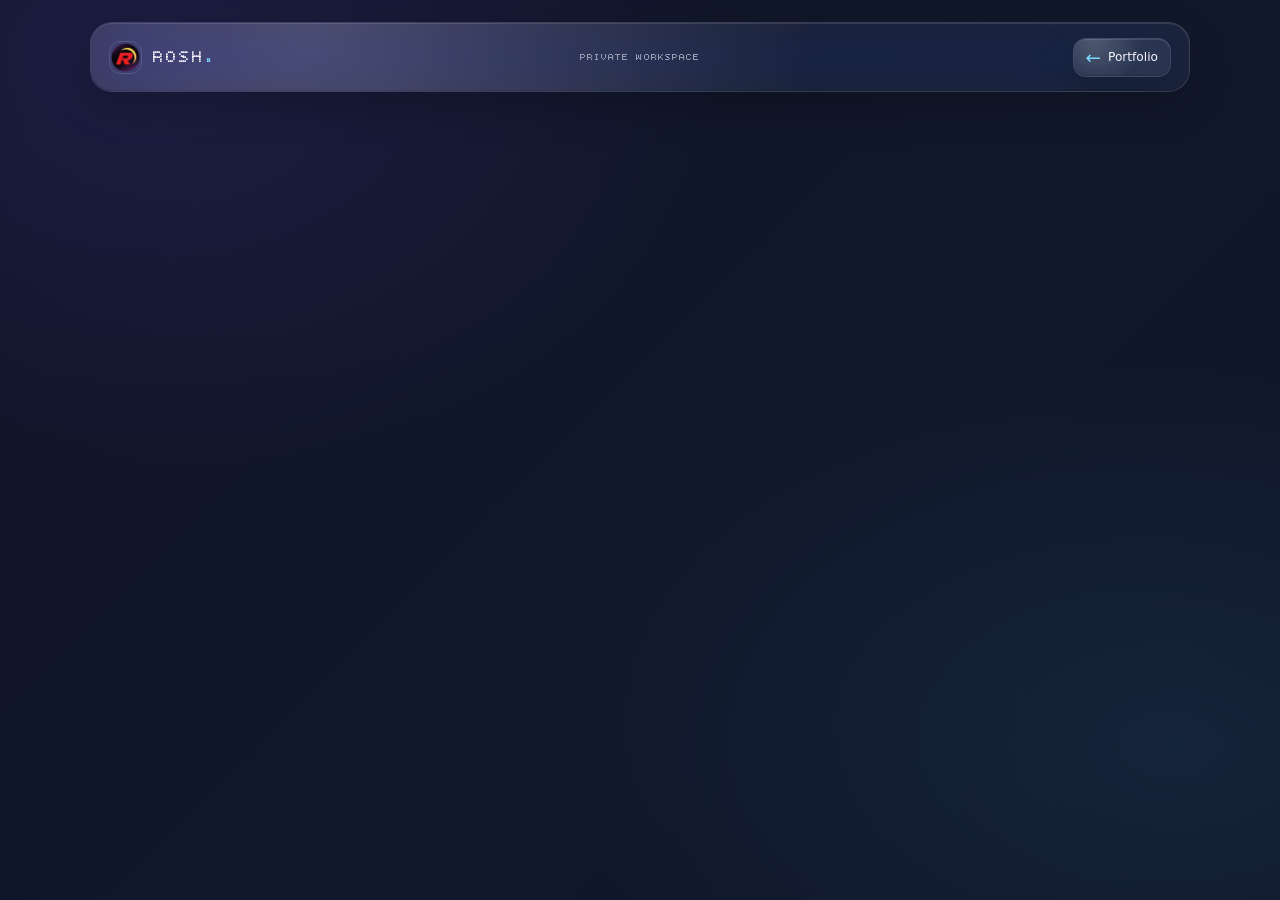
==== database.html @ c1d5b93c "Codebase setup" ====
<!doctype html>
<html lang="en">

<head>
    <meta charset="utf-8">
    <meta name="viewport" content="width=device-width, initial-scale=1">
    <meta name="theme-color" content="#10152a">
    <title>File database — Rosh</title>
    <link rel="stylesheet" href="./style.css">
    <link rel="icon" type="image/png" href="./img/icon.png">
    <link rel="preconnect" href="https://fonts.googleapis.com">
    <link rel="preconnect" href="https://fonts.gstatic.com" crossorigin>
    <link
        href="https://fonts.googleapis.com/css2?family=Bitcount+Grid+Single:wght@100..900&family=Jersey+10&family=Press+Start+2P&display=swap"
        rel="stylesheet">
</head>

<body>
    <div class="ambient-background" aria-hidden="true"></div>

    <header class="topbar glass">
        <a class="brand" href="./index.html" aria-label="Back to Rosh portfolio">
            <img src="./img/icon.png" alt="" class="brand-icon">
            <span>ROSH<span class="brand-dot">.</span></span>
        </a>
        <span class="database-topbar-label">PRIVATE WORKSPACE</span>
        <div class="topbar-actions">
            <a class="header-button glass" href="./index.html" aria-label="Back to portfolio">
                <span aria-hidden="true">←</span>
                <span class="button-label">Portfolio</span>
            </a>
        </div>
    </header>

    <main id="database-content" class="database-main" hidden>
        <div class="database-intro">
            <div>
                <p class="eyebrow">YOUR PRIVATE WORKSPACE</p>
                <h1>Workspace<span class="brand-dot">.</span></h1>
                <p>Manage stored files or write and save code files in your shared workspace.</p>
            </div>
            <a class="secondary-button" href="./index.html">← Back to portfolio</a>
        </div>

        <div class="workspace-tabs" role="tablist" aria-label="Workspace sections">
            <button id="database-tab" class="workspace-tab is-active" type="button" role="tab"
                aria-selected="true" aria-controls="database-panel" data-workspace-tab="database">Database</button>
            <button id="codebase-tab" class="workspace-tab" type="button" role="tab"
                aria-selected="false" aria-controls="codebase-panel" data-workspace-tab="codebase" tabindex="-1">Codebase</button>
        </div>

        <section id="database-panel" class="workspace-tab-panel" role="tabpanel"
            aria-labelledby="database-tab" data-workspace-panel="database">
            <div class="database-layout">
                <section class="database-panel glass" aria-labelledby="database-upload-title">
                    <div class="panel-heading">
                        <div>
                            <p class="eyebrow">ADD TO STORAGE</p>
                            <h2 id="database-upload-title">Upload file</h2>
                        </div>
                        <span class="heading-icon" aria-hidden="true">↥</span>
                    </div>
                    <form id="database-upload-form" class="database-upload-form">
                        <label class="field-label" for="database-project-input">File name</label>
                        <input id="database-project-input" class="text-field" type="text"
                            placeholder="What should this file be called?" required>
                        <label class="file-drop" for="database-file-input">
                            <span class="file-icon" aria-hidden="true">＋</span>
                            <span class="file-prompt">Choose a file or drop it here</span>
                            <span class="file-hint">Any file type · 25 MB max</span>
                            <input id="database-file-input" type="file" required>
                        </label>
                        <p id="database-upload-status" class="form-status" aria-live="polite"></p>
                        <button class="primary-button" type="submit">Upload to database <span aria-hidden="true">↗</span></button>
                    </form>
                    <p class="database-warning">Codebase access requires a signed-in account. Follow the storage policies before uploading private or sensitive files.</p>
                </section>

                <section class="database-panel glass" aria-labelledby="database-files-title">
                    <div class="panel-heading">
                        <div>
                            <p class="eyebrow">FILES SAVED IN SUPABASE</p>
                            <h2 id="database-files-title">Stored files</h2>
                        </div>
                        <button id="refresh-files" class="refresh-button" type="button">Refresh ↻</button>
                    </div>
                    <p id="database-list-status" class="database-status" aria-live="polite">Connecting to Supabase...</p>
                    <div id="database-files" class="database-files" aria-live="polite"></div>
                </section>
            </div>
        </section>

        <section id="codebase-panel" class="workspace-tab-panel" role="tabpanel"
            aria-labelledby="codebase-tab" data-workspace-panel="codebase" hidden>
            <div class="codebase-layout">
                <section class="database-panel glass code-editor-panel" aria-labelledby="code-editor-title">
                    <div class="panel-heading">
                        <div>
                            <p class="eyebrow">WRITE AND SAVE</p>
                            <h2 id="code-editor-title">Code editor</h2>
                        </div>
                        <span class="heading-icon" aria-hidden="true">{ }</span>
                    </div>
                    <form id="code-editor-form" class="code-editor-form">
                        <label class="field-label" for="code-file-name">File name and language</label>
                        <input id="code-file-name" class="text-field" type="text" maxlength="120"
                            placeholder="e.g. app.js" autocomplete="off" required>
                        <p class="code-editor-hint">Use a file extension such as .js, .py, .html, or .css to set the language.</p>
                        <label class="field-label" for="code-editor-input">Code</label>
                        <textarea id="code-editor-input" class="code-editor-input" spellcheck="false"
                            autocapitalize="off" autocomplete="off" placeholder="Write your code here..." required></textarea>
                        <p id="code-editor-status" class="form-status" role="status" aria-live="polite"></p>
                        <div class="code-editor-actions">
                            <button id="save-code-file" class="primary-button" type="submit">Save code file <span aria-hidden="true">↗</span></button>
                            <button id="new-code-file" class="secondary-button" type="button">New file</button>
                        </div>
                    </form>
                </section>

                <section class="database-panel glass code-files-panel" aria-labelledby="code-files-title">
                    <div class="panel-heading">
                        <div>
                            <p class="eyebrow">SAVED IN THE CODEBASE FOLDER</p>
                            <h2 id="code-files-title">Your code files</h2>
                        </div>
                        <button id="refresh-code-files" class="refresh-button" type="button">Refresh ↻</button>
                    </div>
                    <p id="code-files-status" class="database-status" aria-live="polite">Load saved code files by opening this tab.</p>
                    <div id="code-files-list" class="code-files-list" aria-live="polite"></div>
                </section>
            </div>
        </section>
    </main>

    <script type="module" src="./database.js"></script>
</body>

</html>
---- style.css ----
:root {
  color-scheme: dark;
  --bg-main: #0d1020;
  --glass-bg: rgba(255, 255, 255, 0.055);
  --glass-border: rgba(255, 255, 255, 0.12);
  --text-primary: #f4f4fb;
  --text-muted: #a3a7bb;
  --accent: #9a91ff;
  --accent-blue: #7bd9fe;
  --btn-bg: rgba(154, 145, 255, 0.14);
  --btn-border: rgba(154, 145, 255, 0.3);
}

* {
  box-sizing: border-box;
  margin: 0;
  padding: 0;
}

html {
  min-width: 320px;
  min-height: 100%;
  background: var(--bg-main);
  scroll-behavior: smooth;
}

body {
  min-height: 100vh;
  padding: 118px 4vw 36px;
  color: var(--text-primary);
  background:
    radial-gradient(ellipse at 11% 6%, rgba(71, 63, 160, 0.22), transparent 37rem),
    radial-gradient(ellipse at 92% 83%, rgba(40, 107, 142, 0.17), transparent 38rem),
    linear-gradient(135deg, #101326, #11182b 55%, #101528);
  font-family: Inter, ui-sans-serif, system-ui, -apple-system, BlinkMacSystemFont, "Segoe UI", sans-serif;
}

button,
input {
  font: inherit;
}

button,
a,
input {
  -webkit-tap-highlight-color: transparent;
}

a {
  color: inherit;
  text-decoration: none;
}

.ambient-background {
  position: fixed;
  inset: 0;
  z-index: -1;
  pointer-events: none;
  background-image: radial-gradient(rgba(255, 255, 255, 0.09) 0.7px, transparent 0.7px);
  background-size: 24px 24px;
  opacity: 0.17;
  mask-image: linear-gradient(to bottom, black, transparent 90%);
}

.glass {
  position: relative;
  overflow: hidden;
  border: 1px solid var(--glass-border);
  background: var(--glass-bg);
  -webkit-backdrop-filter: blur(22px) saturate(180%);
  backdrop-filter: blur(22px) saturate(180%);
  box-shadow:
    inset 0 1px 1px rgba(255, 255, 255, 0.13),
    inset 0 -1px 1px rgba(0, 0, 0, 0.12),
    0 14px 42px rgba(0, 0, 0, 0.2);
}

.glass::before {
  position: absolute;
  inset: 0;
  border-radius: inherit;
  background: radial-gradient(circle at 20% 0%, rgba(255, 255, 255, 0.18), transparent 57%);
  content: "";
  pointer-events: none;
}

.glass > * {
  position: relative;
}

.topbar {
  position: fixed;
  z-index: 20;
  top: 22px;
  left: 50%;
  display: flex;
  width: min(1100px, 92vw);
  height: 70px;
  align-items: center;
  gap: 30px;
  padding: 0 18px;
  border-radius: 22px;
  transform: translateX(-50%);
}

.brand {
  display: inline-flex;
  flex: 0 0 195px;
  align-items: center;
  gap: 11px;
  font-family: "Bitcount Grid Single", system-ui, sans-serif;
  font-size: 1.1rem;
  letter-spacing: 0.12em;
}

.brand-icon {
  width: 33px;
  height: 33px;
  border: 1px solid var(--glass-border);
  border-radius: 11px;
  object-fit: cover;
}

.brand-dot,
.loader-mark span {
  color: var(--accent-blue);
}

.topbar-search {
  position: relative;
  display: flex;
  width: min(390px, 100%);
  height: 40px;
  align-items: center;
  margin: 0 auto;
}

.topbar-search input {
  width: 100%;
  height: 100%;
  padding: 0 42px 0 15px;
  border: 1px solid rgba(255, 255, 255, 0.08);
  border-radius: 13px;
  outline: none;
  color: var(--text-primary);
  background: rgba(7, 9, 21, 0.25);
  font-size: 0.85rem;
  transition: border-color 180ms ease, background 180ms ease;
}

.topbar-search input::placeholder {
  color: #a3a7bb;
}

.topbar-search input:focus {
  border-color: rgba(154, 145, 255, 0.6);
  background: rgba(7, 9, 21, 0.43);
}

.search-icon {
  position: absolute;
  right: 14px;
  color: var(--text-muted);
  font-size: 1.4rem;
  pointer-events: none;
}

.topbar-actions {
  display: flex;
  flex: 0 0 195px;
  align-items: center;
  justify-content: flex-end;
  gap: 9px;
}

.account-avatar {
  display: grid;
  width: 39px;
  height: 39px;
  flex: 0 0 39px;
  place-items: center;
  overflow: hidden;
  border: 1px solid rgba(255, 255, 255, 0.18);
  border-radius: 50%;
  color: var(--accent-blue);
  background: linear-gradient(145deg, rgba(154, 145, 255, 0.19), rgba(123, 217, 254, 0.08));
  box-shadow: inset 0 1px 1px rgba(255, 255, 255, 0.1);
}

.account-avatar span {
  font-size: 1.5rem;
  line-height: 1;
}

.account-avatar img {
  width: 100%;
  height: 100%;
  object-fit: cover;
}

.database-topbar-label {
  margin: 0 auto;
  color: var(--text-muted);
  font-family: "Bitcount Grid Single", system-ui, sans-serif;
  font-size: 0.65rem;
  letter-spacing: 0.1em;
}

.header-button {
  display: inline-flex;
  min-width: 62px;
  height: 39px;
  align-items: center;
  justify-content: center;
  gap: 7px;
  padding: 0 12px;
  border-radius: 13px;
  color: var(--text-primary);
  cursor: pointer;
  transition: transform 180ms ease, background-color 180ms ease;
}

.header-button:hover {
  transform: translateY(-2px);
  background: rgba(154, 145, 255, 0.22);
}

.header-button > span:first-child {
  color: var(--accent-blue);
  font-size: 1.15rem;
}

#countDisplay {
  font-size: 0.8rem;
}

.button-label {
  font-size: 0.76rem;
}

.dashboard {
  display: grid;
  width: min(1440px, 100%);
  min-height: min(720px, calc(100vh - 160px));
  grid-template-columns: minmax(230px, 1fr) minmax(0, 3fr);
  gap: 22px;
  margin: 0 auto;
}

.dashboard[hidden],
.screen-overlay[hidden] {
  display: none;
}

.profile-panel {
  display: flex;
  min-height: 660px;
  flex-direction: column;
  align-items: flex-start;
  padding: 28px clamp(22px, 2.4vw, 38px);
  border-radius: 28px;
}

.profile-topline,
.eyebrow,
.page-footer,
.project-index,
.social-heading-note {
  font-family: "Bitcount Grid Single", system-ui, sans-serif;
  font-size: 0.67rem;
  letter-spacing: 0.1em;
}

.profile-topline {
  display: flex;
  align-items: center;
  gap: 9px;
  color: #c0c4d3;
  font-size: 0.61rem;
  white-space: nowrap;
}

.status-dot {
  width: 7px;
  height: 7px;
  border-radius: 50%;
  background: #74e6b1;
  box-shadow: 0 0 12px rgba(116, 230, 177, 0.8);
}

.profile-avatar-wrap {
  position: relative;
  display: grid;
  width: 150px;
  height: 150px;
  place-items: center;
  align-self: center;
  margin: 48px 0 30px;
}

.profile-avatar {
  z-index: 1;
  width: 132px;
  height: 132px;
  border: 1px solid rgba(255, 255, 255, 0.27);
  border-radius: 42px;
  object-fit: cover;
  box-shadow: 0 15px 45px rgba(61, 125, 177, 0.24);
  transform: rotate(-5deg);
}

.avatar-glow {
  position: absolute;
  width: 120px;
  height: 120px;
  border-radius: 50%;
  background: rgba(130, 117, 255, 0.25);
  filter: blur(30px);
}

.eyebrow {
  color: var(--accent-blue);
  font-size: 0.61rem;
}

.animated-gradient {
  margin: 2px 0 0 -4px;
  background: linear-gradient(110deg, #f8f7ff 12%, #9a91ff 62%, #7bd9fe);
  background-clip: text;
  -webkit-background-clip: text;
  color: transparent;
  font-family: "Bitcount Grid Single", system-ui, sans-serif;
  font-size: clamp(3.1rem, 5vw, 4.8rem);
  font-weight: 500;
  line-height: 1.15;
  text-shadow: 0 4px 25px rgba(123, 217, 254, 0.12);
}

.profile-role {
  margin-top: 7px;
  color: #d3d5e2;
  font-size: 0.9rem;
}

.profile-divider {
  width: 100%;
  height: 1px;
  margin: 25px 0 20px;
  background: linear-gradient(90deg, rgba(154, 145, 255, 0.55), transparent);
}

.profile-copy {
  max-width: 290px;
  color: var(--text-muted);
  font-size: 0.9rem;
  line-height: 1.7;
}

.profile-stat {
  display: flex;
  align-items: center;
  gap: 14px;
  margin-top: auto;
  padding-top: 34px;
}

.stat-number {
  color: var(--accent-blue);
  font-family: "Bitcount Grid Single", system-ui, sans-serif;
  font-size: 2.6rem;
}

.stat-caption {
  color: var(--text-muted);
  font-size: 0.63rem;
  letter-spacing: 0.09em;
  line-height: 1.6;
}

.profile-location {
  margin-top: 19px;
  color: var(--text-muted);
  font-size: 0.72rem;
}

.profile-location span {
  padding-right: 5px;
  color: var(--accent);
}

.workspace {
  display: flex;
  min-width: 0;
  flex-direction: column;
  gap: 22px;
}

.panel {
  min-width: 0;
  padding: 23px;
  border-radius: 26px;
}

.panel-heading,
.social-heading {
  display: flex;
  align-items: flex-start;
  justify-content: space-between;
}

.panel-heading h2,
.social-heading h2 {
  margin-top: 6px;
  font-family: "Bitcount Grid Single", system-ui, sans-serif;
  font-size: 1.45rem;
  font-weight: 400;
}

.heading-icon {
  display: grid;
  width: 35px;
  height: 35px;
  place-items: center;
  border: 1px solid rgba(255, 255, 255, 0.1);
  border-radius: 12px;
  color: var(--accent-blue);
  background: rgba(255, 255, 255, 0.045);
  font-size: 1rem;
}

.field-label {
  margin-bottom: 8px;
  color: #d7d9e4;
  font-size: 0.73rem;
}

.text-field {
  width: 100%;
  min-height: 45px;
  padding: 0 13px;
  border: 1px solid rgba(255, 255, 255, 0.12);
  border-radius: 12px;
  outline: none;
  color: var(--text-primary);
  background: rgba(5, 8, 19, 0.27);
  font-size: 0.83rem;
}

.text-field::placeholder {
  color: #8f94a9;
}

.text-field:focus {
  border-color: rgba(154, 145, 255, 0.65);
}

.file-drop {
  position: relative;
  display: flex;
  min-height: 115px;
  flex-direction: column;
  align-items: center;
  justify-content: center;
  gap: 6px;
  margin-top: 15px;
  border: 1px dashed rgba(154, 145, 255, 0.45);
  border-radius: 15px;
  background: rgba(154, 145, 255, 0.045);
  cursor: pointer;
  transition: background 180ms ease, border-color 180ms ease;
}

.file-drop:hover,
.file-drop:focus-within,
.file-drop.is-dragging {
  border-color: var(--accent-blue);
  background: rgba(154, 145, 255, 0.1);
}

.file-drop input {
  position: absolute;
  width: 1px;
  height: 1px;
  overflow: hidden;
  clip: rect(0, 0, 0, 0);
  white-space: nowrap;
  clip-path: inset(50%);
}

.file-icon {
  display: grid;
  width: 30px;
  height: 30px;
  place-items: center;
  border: 1px solid rgba(154, 145, 255, 0.4);
  border-radius: 10px;
  color: var(--accent-blue);
  font-size: 1.1rem;
}

.file-prompt {
  max-width: 90%;
  overflow: hidden;
  font-size: 0.75rem;
  text-overflow: ellipsis;
  white-space: nowrap;
}

.file-hint {
  color: var(--text-muted);
  font-size: 0.64rem;
}

.form-status {
  min-height: 18px;
  margin: 8px 0 0;
  color: #a9ecd0;
  font-size: 0.68rem;
}

.error-message {
  color: #ff9baf;
}

.primary-button {
  display: flex;
  min-height: 43px;
  align-items: center;
  justify-content: center;
  gap: 10px;
  border: 1px solid var(--btn-border);
  border-radius: 13px;
  color: white;
  background: linear-gradient(110deg, rgba(116, 104, 224, 0.65), rgba(60, 128, 167, 0.57));
  cursor: pointer;
  font-size: 0.78rem;
  transition: filter 180ms ease, transform 180ms ease;
}

.primary-button:hover {
  filter: brightness(1.18);
  transform: translateY(-1px);
}

.primary-button:disabled {
  cursor: wait;
  filter: grayscale(0.35);
  opacity: 0.7;
}

.primary-button span {
  color: var(--accent-blue);
}

.secondary-button {
  display: flex;
  min-height: 43px;
  align-items: center;
  justify-content: center;
  gap: 7px;
  border: 1px solid rgba(255, 255, 255, 0.13);
  border-radius: 13px;
  color: var(--text-primary);
  background: rgba(255, 255, 255, 0.045);
  font-size: 0.73rem;
  transition: border-color 180ms ease, background 180ms ease;
}

.secondary-button:hover {
  border-color: rgba(123, 217, 254, 0.5);
  background: rgba(123, 217, 254, 0.09);
}

.secondary-button span {
  color: var(--accent-blue);
}

.database-main {
  width: min(1060px, 100%);
  margin: 0 auto;
}

.database-intro {
  display: flex;
  align-items: flex-end;
  justify-content: space-between;
  gap: 20px;
  margin-bottom: 22px;
}

.database-intro h1 {
  margin-top: 5px;
  font-family: "Bitcount Grid Single", system-ui, sans-serif;
  font-size: clamp(2rem, 5vw, 3rem);
  font-weight: 400;
}

.database-intro p:not(.eyebrow) {
  max-width: 560px;
  margin-top: 8px;
  color: var(--text-muted);
  font-size: 0.85rem;
  line-height: 1.6;
}

.database-layout {
  display: grid;
  grid-template-columns: minmax(260px, 0.8fr) minmax(0, 1.4fr);
  align-items: start;
  gap: 18px;
}

.workspace-tabs {
  display: flex;
  gap: 9px;
  margin: 0 0 18px;
  padding: 6px;
  border: 1px solid var(--glass-border);
  border-radius: 15px;
  background: rgba(255, 255, 255, 0.035);
}

.workspace-tab {
  min-width: 112px;
  min-height: 39px;
  padding: 0 16px;
  border: 1px solid transparent;
  border-radius: 10px;
  color: var(--text-muted);
  background: transparent;
  cursor: pointer;
  font-size: 0.78rem;
  transition: color 180ms ease, border-color 180ms ease, background 180ms ease;
}

.workspace-tab:hover,
.workspace-tab:focus-visible {
  color: var(--text-primary);
  outline: none;
}

.workspace-tab.is-active {
  border-color: var(--btn-border);
  color: var(--text-primary);
  background: var(--btn-bg);
}

.workspace-tab-panel[hidden] {
  display: none;
}

.codebase-layout {
  display: grid;
  grid-template-columns: minmax(0, 1.35fr) minmax(260px, 0.85fr);
  align-items: start;
  gap: 18px;
}

.database-panel {
  padding: 23px;
  border-radius: 25px;
}

.code-editor-form {
  display: flex;
  flex-direction: column;
  gap: 10px;
}

.code-editor-hint {
  margin: -4px 0 8px;
  color: var(--text-muted);
  font-size: 0.68rem;
  line-height: 1.5;
}

.code-editor-input {
  width: 100%;
  min-height: 440px;
  padding: 16px;
  border: 1px solid rgba(255, 255, 255, 0.12);
  border-radius: 14px;
  outline: none;
  color: #e7e8f4;
  background: rgba(5, 8, 19, 0.58);
  font-family: "SFMono-Regular", Consolas, "Liberation Mono", monospace;
  font-size: 0.79rem;
  line-height: 1.65;
  tab-size: 2;
  resize: vertical;
}

.code-editor-input:focus {
  border-color: rgba(154, 145, 255, 0.65);
}

.code-editor-input::placeholder {
  color: #737990;
}

.code-editor-actions {
  display: grid;
  grid-template-columns: minmax(0, 1fr) minmax(100px, 0.36fr);
  gap: 9px;
}

.code-editor-actions .secondary-button {
  cursor: pointer;
}

.code-files-list {
  display: flex;
  flex-direction: column;
  gap: 17px;
}

.code-file-group {
  display: flex;
  flex-direction: column;
  gap: 8px;
}

.code-file-group h3 {
  padding-bottom: 5px;
  border-bottom: 1px solid rgba(255, 255, 255, 0.09);
  color: var(--accent-blue);
  font-family: "Bitcount Grid Single", system-ui, sans-serif;
  font-size: 0.82rem;
  font-weight: 400;
}

.code-file-button {
  display: flex;
  min-width: 0;
  flex-direction: column;
  gap: 5px;
  padding: 11px 12px;
  border: 1px solid rgba(255, 255, 255, 0.09);
  border-radius: 12px;
  color: var(--text-primary);
  background: rgba(255, 255, 255, 0.035);
  cursor: pointer;
  text-align: left;
  transition: border-color 180ms ease, background 180ms ease;
}

.code-file-button:hover,
.code-file-button:focus-visible {
  border-color: rgba(123, 217, 254, 0.35);
  outline: none;
  background: rgba(123, 217, 254, 0.06);
}

.code-file-button strong {
  overflow-wrap: anywhere;
  font-family: "SFMono-Regular", Consolas, "Liberation Mono", monospace;
  font-size: 0.74rem;
  font-weight: 500;
}

.code-file-button small {
  color: var(--text-muted);
  font-size: 0.63rem;
}

.database-panel .panel-heading {
  margin-bottom: 20px;
}

.database-upload-form {
  display: flex;
  flex-direction: column;
  gap: 11px;
}

.database-upload-form .file-drop {
  margin-top: 2px;
}

.database-upload-form .primary-button {
  width: 100%;
}

.database-files {
  display: flex;
  flex-direction: column;
  gap: 9px;
}

.database-file {
  display: flex;
  min-width: 0;
  align-items: center;
  gap: 10px;
  padding: 12px;
  border: 1px solid rgba(255, 255, 255, 0.09);
  border-radius: 15px;
  background: rgba(255, 255, 255, 0.035);
  cursor: pointer;
  transition: border-color 180ms ease, background 180ms ease;
}

.database-file:hover,
.database-file:focus-visible {
  border-color: rgba(123, 217, 254, 0.35);
  background: rgba(123, 217, 254, 0.06);
  outline: none;
}

.database-file-open {
  display: flex;
  min-width: 0;
  flex: 1;
  align-items: center;
  gap: 12px;
  color: inherit;
  text-decoration: none;
}

.database-file-open:focus-visible {
  border-radius: 8px;
  outline: 2px solid var(--accent-blue);
  outline-offset: 3px;
}

.database-file-unavailable {
  cursor: default;
}

.database-file-unavailable .database-file-open {
  cursor: default;
  pointer-events: none;
}

.database-file-unavailable:hover {
  border-color: rgba(255, 255, 255, 0.09);
  background: rgba(255, 255, 255, 0.035);
}

.database-file-icon {
  display: grid;
  width: 38px;
  height: 38px;
  flex: 0 0 38px;
  place-items: center;
  border: 1px solid rgba(154, 145, 255, 0.25);
  border-radius: 12px;
  color: var(--accent-blue);
  background: rgba(154, 145, 255, 0.08);
}

.database-file-details {
  display: flex;
  min-width: 0;
  flex: 1;
  flex-direction: column;
  gap: 5px;
}

.database-file-details strong {
  overflow-wrap: anywhere;
  font-size: 0.78rem;
  font-weight: 500;
}

.database-file-details small {
  color: var(--text-muted);
  font-size: 0.65rem;
}

.database-file-action {
  display: inline-flex;
  min-height: 34px;
  flex: 0 0 auto;
  align-items: center;
  justify-content: center;
  padding: 0 11px;
  border: 1px solid rgba(123, 217, 254, 0.24);
  border-radius: 10px;
  color: var(--accent-blue);
  background: rgba(123, 217, 254, 0.06);
  cursor: pointer;
  font-family: inherit;
  font-size: 0.68rem;
  transition: background 180ms ease, border-color 180ms ease;
}

.database-file-action:hover:not(:disabled) {
  border-color: rgba(123, 217, 254, 0.55);
  background: rgba(123, 217, 254, 0.14);
}

.database-download-action {
  border-color: rgba(154, 145, 255, 0.27);
  color: #c5beff;
  background: rgba(154, 145, 255, 0.06);
}

.database-download-action:hover:not(:disabled) {
  border-color: rgba(154, 145, 255, 0.58);
  background: rgba(154, 145, 255, 0.14);
}

.database-file-action:disabled {
  cursor: not-allowed;
  opacity: 0.45;
}

.database-open-indicator {
  display: grid;
  width: 28px;
  height: 28px;
  flex: 0 0 28px;
  place-items: center;
  border: 1px solid rgba(255, 255, 255, 0.1);
  border-radius: 9px;
  color: var(--text-muted);
  font-size: 0.8rem;
}

.database-empty {
  padding: 28px 16px;
  border: 1px dashed rgba(255, 255, 255, 0.14);
  border-radius: 16px;
  color: var(--text-muted);
  font-size: 0.79rem;
  line-height: 1.6;
  text-align: center;
}

.database-status {
  min-height: 20px;
  margin: 0 0 12px;
  color: var(--text-muted);
  font-size: 0.72rem;
}

.database-status.error-message {
  color: #ff9baf;
}

.refresh-button {
  min-height: 35px;
  padding: 0 12px;
  border: 1px solid rgba(255, 255, 255, 0.12);
  border-radius: 11px;
  color: var(--text-primary);
  background: rgba(255, 255, 255, 0.05);
  cursor: pointer;
  font-size: 0.7rem;
}

.refresh-button:hover {
  background: rgba(154, 145, 255, 0.16);
}

.database-warning {
  margin-top: 15px;
  padding: 12px 14px;
  border: 1px solid rgba(255, 190, 100, 0.18);
  border-radius: 14px;
  color: #d9c4a4;
  background: rgba(255, 190, 100, 0.045);
  font-size: 0.68rem;
  line-height: 1.55;
}

.projects-panel {
  display: flex;
  flex-direction: column;
}

.project-count {
  margin-left: 6px;
  color: var(--accent-blue);
  font-family: Inter, sans-serif;
  font-size: 0.67rem;
  vertical-align: middle;
}

.project-grid {
  display: grid;
  flex: 1;
  grid-template-columns: repeat(3, minmax(0, 1fr));
  gap: 16px;
  margin-top: 22px;
}

.projects-status:empty {
  display: none;
}

.projects-status {
  margin-top: 18px;
  color: var(--text-muted);
  font-size: 0.75rem;
}

.project-card {
  position: relative;
  display: flex;
  min-width: 0;
  flex-direction: column;
  overflow: hidden;
  border: 1px solid rgba(255, 255, 255, 0.1);
  border-radius: 18px;
  background: linear-gradient(135deg, rgba(255, 255, 255, 0.065), rgba(255, 255, 255, 0.018));
  transition: border-color 180ms ease, background 180ms ease, transform 180ms ease;
}

.project-card:hover {
  border-color: rgba(123, 217, 254, 0.45);
  background: linear-gradient(135deg, rgba(123, 217, 254, 0.11), rgba(154, 145, 255, 0.09));
  transform: translateY(-2px);
}

.project-card[hidden] {
  display: none;
}

.project-image {
  display: block;
  width: 100%;
  aspect-ratio: 16 / 9;
  object-fit: cover;
  background: rgba(255, 255, 255, 0.04);
}

.project-details {
  display: flex;
  min-height: 126px;
  flex: 1;
  flex-direction: column;
  align-items: flex-start;
  gap: 9px;
  padding: 16px 38px 16px 16px;
}

.project-index {
  color: var(--text-muted);
  font-size: 0.55rem;
}

.project-card strong {
  padding-right: 24px;
  font-size: 1rem;
  font-weight: 500;
}

.project-description {
  max-width: 95%;
  color: var(--text-muted);
  font-size: 0.73rem;
  line-height: 1.5;
}

.project-arrow {
  position: absolute;
  right: 16px;
  bottom: 17px;
  color: var(--accent-blue);
  font-size: 0.9rem;
}

.social-section {
  padding: 2px 0 0;
}

.social-heading {
  align-items: flex-end;
  margin: 0 3px 14px;
}

.social-heading h2 {
  font-size: 1.55rem;
}

.social-heading-note {
  padding-bottom: 4px;
  color: var(--text-muted);
  font-size: 0.56rem;
}

.social-heading-note span {
  padding-left: 5px;
  color: var(--accent-blue);
}

.social-grid {
  display: grid;
  grid-template-columns: repeat(4, minmax(0, 1fr));
  gap: 12px;
}

.social-card {
  display: flex;
  min-width: 0;
  min-height: 82px;
  align-items: center;
  gap: 11px;
  padding: 13px;
  border-radius: 18px;
  transition: border-color 180ms ease, transform 180ms ease, background 180ms ease;
}

.social-card:hover {
  transform: translateY(-3px);
  background: rgba(255, 255, 255, 0.09);
}

.social-symbol {
  display: grid;
  width: 37px;
  height: 37px;
  flex: 0 0 37px;
  place-items: center;
  border: 1px solid rgba(255, 255, 255, 0.12);
  border-radius: 12px;
  color: var(--accent-blue);
  background: rgba(255, 255, 255, 0.05);
  font-size: 1rem;
  font-weight: 650;
}

.social-copy {
  display: flex;
  min-width: 0;
  flex: 1;
  flex-direction: column;
  gap: 4px;
}

.social-copy strong {
  font-size: 0.76rem;
  font-weight: 550;
}

.social-copy small {
  overflow: hidden;
  color: var(--text-muted);
  font-size: 0.6rem;
  text-overflow: ellipsis;
  white-space: nowrap;
}

.social-arrow {
  align-self: flex-start;
  color: var(--text-muted);
  font-size: 0.75rem;
}

.youtube:hover {
  border-color: rgba(255, 0, 0, 0.5);
}

.youtube .social-symbol {
  color: #ff777e;
}

.github:hover {
  border-color: rgba(255, 255, 255, 0.38);
}

.linkedin:hover {
  border-color: rgba(65, 155, 255, 0.6);
}

.instagram:hover {
  border-color: rgba(255, 120, 178, 0.6);
}

.page-footer {
  display: flex;
  align-items: center;
  justify-content: space-between;
  gap: 12px;
  margin-top: auto;
  padding: 12px 3px 0;
  color: rgba(163, 167, 187, 0.7);
  font-size: 0.53rem;
}

.like-inline {
  display: inline-flex;
  align-items: center;
  gap: 6px;
  border: 0;
  color: rgba(255, 255, 255, 0.75);
  background: transparent;
  cursor: pointer;
  font: inherit;
  font-size: 0.72rem;
  transition: color 180ms ease, transform 180ms ease;
}

.like-inline span:first-child {
  color: #ff4f70;
  font-size: 1rem;
  text-shadow: 0 0 10px rgba(255, 79, 112, 0.32);
}

.like-inline:hover:not(:disabled) {
  color: white;
  transform: scale(1.08);
}

.like-inline[aria-pressed="true"] span:first-child {
  color: #ff174b;
  text-shadow: 0 0 13px rgba(255, 23, 75, 0.65);
}

.like-inline:disabled {
  cursor: default;
}

.like-inline:focus-visible {
  outline: 2px solid var(--accent-blue);
  outline-offset: 4px;
  border-radius: 4px;
}

.refresh-button:disabled {
  cursor: wait;
  opacity: 0.65;
}

.screen-overlay {
  position: fixed;
  z-index: 50;
  inset: 0;
  display: grid;
  place-items: center;
  padding: 22px;
  background: rgba(7, 9, 20, 0.72);
  -webkit-backdrop-filter: blur(16px);
  backdrop-filter: blur(16px);
  opacity: 1;
  transition: opacity 300ms ease, visibility 300ms ease;
}

.screen-overlay.is-leaving {
  visibility: hidden;
  opacity: 0;
  pointer-events: none;
}

.loader-card {
  width: min(390px, 100%);
  padding: 34px;
  border-radius: 25px;
  text-align: center;
}

.loader-mark {
  display: block;
  margin-bottom: 22px;
  font-family: "Bitcount Grid Single", system-ui, sans-serif;
  font-size: 3.2rem;
}

.loader-track {
  height: 3px;
  margin-top: 22px;
  overflow: hidden;
  border-radius: 3px;
  background: rgba(255, 255, 255, 0.12);
}

.loader-track span {
  display: block;
  width: 35%;
  height: 100%;
  border-radius: inherit;
  background: linear-gradient(90deg, var(--accent), var(--accent-blue));
  animation: loading 1.1s ease-in-out infinite;
}

.loader-caption {
  margin-top: 13px;
  color: var(--text-muted);
  font-size: 0.74rem;
}

.auth-page {
  padding-top: 120px;
}

.auth-main {
  display: flex;
  width: min(460px, 100%);
  flex-direction: column;
  align-items: stretch;
  gap: 14px;
  margin: 0 auto;
}

.auth-card {
  padding: clamp(24px, 6vw, 38px);
  border-radius: 26px;
}

.auth-avatar {
  display: grid;
  width: 53px;
  height: 53px;
  place-items: center;
  margin-bottom: 24px;
  border: 1px solid var(--glass-border);
  border-radius: 17px;
  color: var(--accent-blue);
  object-fit: cover;
}

.account-avatar-large {
  overflow: hidden;
  border-radius: 50%;
  font-size: 1.35rem;
}

.profile-heading {
  display: flex;
  align-items: center;
  gap: 16px;
  margin-bottom: 22px;
}

.profile-heading .auth-avatar {
  flex: 0 0 auto;
  margin: 0;
  padding: 0;
  background: rgba(255, 255, 255, 0.055);
  cursor: pointer;
}

.profile-heading .auth-avatar:disabled {
  cursor: wait;
  opacity: 0.65;
}

.profile-heading .auth-avatar img {
  display: block;
}

#auth-user-avatar[hidden],
#auth-user-avatar-placeholder[hidden] {
  display: none;
}

.profile-heading-text {
  min-width: 0;
}

.profile-heading-text .eyebrow {
  margin-bottom: 5px;
}

.profile-heading-text h1 {
  margin: 0;
  overflow-wrap: anywhere;
  font-family: "Bitcount Grid Single", system-ui, sans-serif;
  font-size: clamp(1.35rem, 5vw, 1.8rem);
  font-weight: 400;
}

.account-avatar-large img {
  width: 100%;
  height: 100%;
  object-fit: cover;
}

.auth-card h1 {
  margin-top: 8px;
  font-family: "Bitcount Grid Single", system-ui, sans-serif;
  font-size: clamp(1.65rem, 6vw, 2.15rem);
  font-weight: 400;
}

.auth-description {
  margin: 10px 0 20px;
  color: var(--text-muted);
  font-size: 0.82rem;
  line-height: 1.6;
}

.google-button {
  display: flex;
  width: 100%;
  min-height: 45px;
  align-items: center;
  justify-content: center;
  gap: 10px;
  border: 1px solid rgba(255, 255, 255, 0.14);
  border-radius: 12px;
  color: var(--text-primary);
  background: rgba(255, 255, 255, 0.055);
  font-size: 0.8rem;
  cursor: pointer;
}

.google-button:disabled {
  cursor: not-allowed;
  opacity: 0.56;
}

.google-mark {
  color: #a9c6ff;
  font-size: 1rem;
  font-weight: 700;
}

.auth-provider-note {
  margin-top: 8px;
  color: var(--text-muted);
  font-size: 0.65rem;
  line-height: 1.5;
  text-align: center;
}

.auth-divider {
  display: flex;
  align-items: center;
  gap: 12px;
  margin: 16px 0 0;
  color: var(--text-muted);
  font-size: 0.68rem;
}

.auth-divider::before,
.auth-divider::after {
  height: 1px;
  flex: 1;
  background: rgba(255, 255, 255, 0.1);
  content: "";
}

.auth-mode-switch {
  display: grid;
  grid-template-columns: 1fr 1fr;
  gap: 5px;
  padding: 4px;
  border: 1px solid rgba(255, 255, 255, 0.08);
  border-radius: 13px;
  background: rgba(5, 8, 19, 0.23);
  margin-top: 20px;
}

.auth-mode {
  min-height: 35px;
  border: 0;
  border-radius: 9px;
  color: var(--text-muted);
  background: transparent;
  cursor: pointer;
  font-size: 0.72rem;
}

.auth-mode.is-active {
  color: var(--text-primary);
  background: rgba(154, 145, 255, 0.19);
}

.auth-form {
  display: flex;
  flex-direction: column;
  margin-top: 17px;
}

.auth-form .field-label:not(:first-child) {
  margin-top: 14px;
}

.auth-form .primary-button {
  width: 100%;
}

.auth-form .primary-button:disabled,
.auth-sign-out:disabled,
.profile-form button:disabled {
  cursor: wait;
  opacity: 0.65;
}

.auth-card h2 {
  margin-top: 8px;
  font-family: "Bitcount Grid Single", system-ui, sans-serif;
  font-size: clamp(1.45rem, 5vw, 1.9rem);
  font-weight: 400;
}

.profile-form {
  display: flex;
  flex-direction: column;
  gap: 10px;
  margin: 0 0 18px;
}

.profile-form .secondary-button {
  width: 100%;
  cursor: pointer;
}

.auth-status {
  min-height: 20px;
  line-height: 1.5;
}

.auth-security-note {
  color: var(--text-muted);
  font-size: 0.66rem;
  line-height: 1.6;
  text-align: center;
}

.auth-continue {
  width: 100%;
}

.auth-sign-out {
  width: 100%;
  margin-top: 10px;
  cursor: pointer;
}

.sr-only {
  position: absolute;
  width: 1px;
  height: 1px;
  padding: 0;
  overflow: hidden;
  clip: rect(0, 0, 0, 0);
  white-space: nowrap;
  clip-path: inset(50%);
}

@keyframes loading {
  from {
    transform: translateX(-110%);
  }
  to {
    transform: translateX(320%);
  }
}

@media (max-width: 1050px) {
  body {
    padding-right: 3vw;
    padding-left: 3vw;
  }

  .dashboard {
    grid-template-columns: minmax(220px, 0.85fr) minmax(0, 2.6fr);
    gap: 16px;
  }

  .project-grid {
    grid-template-columns: repeat(2, minmax(0, 1fr));
  }

  .panel {
    padding: 19px;
  }

  .social-grid {
    grid-template-columns: repeat(2, minmax(0, 1fr));
  }
}

@media (max-width: 760px) {
  body {
    padding: 108px 18px 26px;
  }

  .database-intro {
    align-items: flex-start;
    flex-direction: column;
    gap: 13px;
  }

  .database-layout {
    grid-template-columns: minmax(0, 1fr);
  }

  .codebase-layout {
    grid-template-columns: minmax(0, 1fr);
  }

  .topbar {
    top: 14px;
    width: calc(100% - 28px);
    height: 66px;
    gap: 8px;
    padding: 0 11px;
    border-radius: 19px;
  }

  .brand {
    flex: 1 1 auto;
    gap: 8px;
    font-size: 0.95rem;
  }

  .brand-icon {
    width: 30px;
    height: 30px;
  }

  .topbar-search {
    display: none;
  }

  .database-topbar-label {
    display: none;
  }

  .topbar-actions {
    flex: 0 0 auto;
  }

  .header-button {
    min-width: 48px;
    height: 37px;
    padding: 0 10px;
  }

  .button-label {
    display: none;
  }

  .workspace-tabs {
    margin-bottom: 14px;
  }

  .workspace-tab {
    flex: 1;
    min-width: 0;
  }

  .dashboard {
    min-height: auto;
    grid-template-columns: minmax(0, 1fr);
    gap: 15px;
  }

  .profile-panel {
    min-height: 0;
    padding: 24px;
  }

  .profile-avatar-wrap {
    width: 112px;
    height: 112px;
    margin: 24px 0 20px;
  }

  .profile-avatar {
    width: 100px;
    height: 100px;
    border-radius: 33px;
  }

  .profile-stat {
    margin-top: 23px;
    padding-top: 0;
  }

  .profile-location {
    margin-top: 12px;
  }

  .social-grid {
    gap: 9px;
  }

  .social-card {
    gap: 8px;
    padding: 11px 9px;
  }
}

@media (max-width: 420px) {
  body {
    padding-right: 13px;
    padding-left: 13px;
  }

  .project-grid {
    gap: 8px;
    grid-template-columns: minmax(0, 1fr);
  }

  .project-card {
    border-radius: 15px;
  }

  .social-grid {
    grid-template-columns: minmax(0, 1fr);
  }

  .social-card {
    min-height: 68px;
    padding: 10px 13px;
  }

  .social-heading-note {
    display: none;
  }

  .code-editor-input {
    min-height: 340px;
    padding: 12px;
    font-size: 0.72rem;
  }

  .code-editor-actions {
    grid-template-columns: minmax(0, 1fr) minmax(85px, 0.45fr);
  }

}

@media (max-width: 520px) {
  .database-file {
    gap: 8px;
    padding: 9px;
  }

  .database-file-open {
    gap: 8px;
  }

  .database-file-action {
    min-height: 32px;
    padding: 0 8px;
  }

  .database-download-action > span:last-child {
    display: none;
  }
}

@media (prefers-reduced-motion: reduce) {
  *,
  *::before,
  *::after {
    scroll-behavior: auto !important;
    animation-duration: 0.01ms !important;
    animation-iteration-count: 1 !important;
    transition-duration: 0.01ms !important;
  }
}
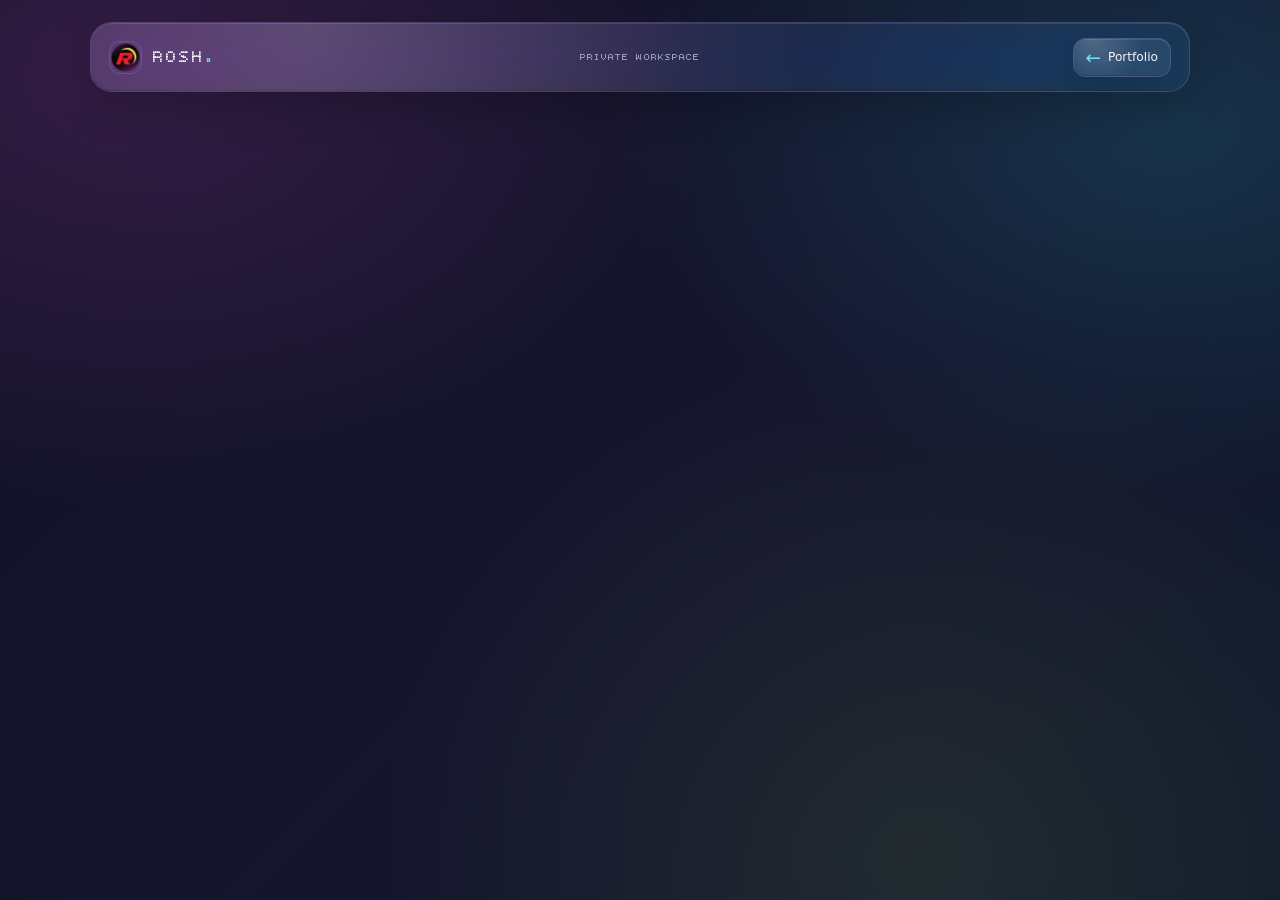
==== commit 8ee1238d: "Fixed Minor Bugs" ====
--- a/database.html
+++ b/database.html
@@ -39,18 +39,17 @@
                 <h1>Workspace<span class="brand-dot">.</span></h1>
                 <p>Manage stored files or write and save code files in your shared workspace.</p>
             </div>
-            <a class="secondary-button" href="./index.html">← Back to portfolio</a>
         </div>
 
         <div class="workspace-tabs" role="tablist" aria-label="Workspace sections">
-            <button id="database-tab" class="workspace-tab is-active" type="button" role="tab"
-                aria-selected="true" aria-controls="database-panel" data-workspace-tab="database">Database</button>
-            <button id="codebase-tab" class="workspace-tab" type="button" role="tab"
-                aria-selected="false" aria-controls="codebase-panel" data-workspace-tab="codebase" tabindex="-1">Codebase</button>
+            <button id="codebase-tab" class="workspace-tab is-active" type="button" role="tab"
+                aria-selected="true" aria-controls="codebase-panel" data-workspace-tab="codebase">Codebase</button>
+            <button id="database-tab" class="workspace-tab" type="button" role="tab"
+                aria-selected="false" aria-controls="database-panel" data-workspace-tab="database" tabindex="-1">Database</button>
         </div>
 
         <section id="database-panel" class="workspace-tab-panel" role="tabpanel"
-            aria-labelledby="database-tab" data-workspace-panel="database">
+            aria-labelledby="database-tab" data-workspace-panel="database" hidden>
             <div class="database-layout">
                 <section class="database-panel glass" aria-labelledby="database-upload-title">
                     <div class="panel-heading">
@@ -91,7 +90,7 @@
         </section>
 
         <section id="codebase-panel" class="workspace-tab-panel" role="tabpanel"
-            aria-labelledby="codebase-tab" data-workspace-panel="codebase" hidden>
+            aria-labelledby="codebase-tab" data-workspace-panel="codebase">
             <div class="codebase-layout">
                 <section class="database-panel glass code-editor-panel" aria-labelledby="code-editor-title">
                     <div class="panel-heading">
--- a/style.css
+++ b/style.css
@@ -2,13 +2,15 @@
   color-scheme: dark;
   --bg-main: #0d1020;
   --glass-bg: rgba(255, 255, 255, 0.055);
-  --glass-border: rgba(255, 255, 255, 0.12);
+  --glass-border: rgba(188, 171, 255, 0.2);
   --text-primary: #f4f4fb;
   --text-muted: #a3a7bb;
-  --accent: #9a91ff;
-  --accent-blue: #7bd9fe;
-  --btn-bg: rgba(154, 145, 255, 0.14);
-  --btn-border: rgba(154, 145, 255, 0.3);
+  --accent: #c28bff;
+  --accent-blue: #67e8f9;
+  --accent-pink: #ff78c8;
+  --accent-lime: #c3f77a;
+  --btn-bg: rgba(185, 113, 255, 0.2);
+  --btn-border: rgba(203, 147, 255, 0.45);
 }
 
 * {
@@ -29,9 +31,10 @@
   padding: 118px 4vw 36px;
   color: var(--text-primary);
   background:
-    radial-gradient(ellipse at 11% 6%, rgba(71, 63, 160, 0.22), transparent 37rem),
-    radial-gradient(ellipse at 92% 83%, rgba(40, 107, 142, 0.17), transparent 38rem),
-    linear-gradient(135deg, #101326, #11182b 55%, #101528);
+    radial-gradient(ellipse at 9% 8%, rgba(191, 74, 190, 0.2), transparent 38rem),
+    radial-gradient(ellipse at 91% 14%, rgba(37, 197, 216, 0.17), transparent 35rem),
+    radial-gradient(ellipse at 72% 95%, rgba(161, 197, 67, 0.11), transparent 34rem),
+    linear-gradient(135deg, #111126, #15152d 52%, #101a2d);
   font-family: Inter, ui-sans-serif, system-ui, -apple-system, BlinkMacSystemFont, "Segoe UI", sans-serif;
 }
 
@@ -576,7 +579,7 @@
 }
 
 .database-main {
-  width: min(1060px, 100%);
+  width: min(1440px, 100%);
   margin: 0 auto;
 }
 
@@ -621,6 +624,8 @@
 }
 
 .workspace-tab {
+  position: relative;
+  overflow: hidden;
   min-width: 112px;
   min-height: 39px;
   padding: 0 16px;
@@ -640,19 +645,27 @@
 }
 
 .workspace-tab.is-active {
-  border-color: var(--btn-border);
+  border-color: rgba(203, 147, 255, 0.6);
   color: var(--text-primary);
-  background: var(--btn-bg);
+  background: linear-gradient(110deg, rgba(194, 139, 255, 0.28), rgba(103, 232, 249, 0.14), rgba(255, 120, 200, 0.16));
+  box-shadow: inset 0 0 18px rgba(194, 139, 255, 0.1), 0 5px 18px rgba(118, 79, 205, 0.12);
 }
 
 .workspace-tab-panel[hidden] {
   display: none;
 }
 
+.workspace-tab-panel.slide-from-left {
+  animation: workspace-slide-from-left 260ms cubic-bezier(0.2, 0.75, 0.25, 1) both;
+}
+
+.workspace-tab-panel.slide-from-right {
+  animation: workspace-slide-from-right 260ms cubic-bezier(0.2, 0.75, 0.25, 1) both;
+}
+
 .codebase-layout {
-  display: grid;
-  grid-template-columns: minmax(0, 1.35fr) minmax(260px, 0.85fr);
-  align-items: start;
+  display: flex;
+  flex-direction: column;
   gap: 18px;
 }
 
@@ -676,13 +689,14 @@
 
 .code-editor-input {
   width: 100%;
-  min-height: 440px;
+  min-height: min(62vh, 720px);
   padding: 16px;
   border: 1px solid rgba(255, 255, 255, 0.12);
   border-radius: 14px;
   outline: none;
   color: #e7e8f4;
-  background: rgba(5, 8, 19, 0.58);
+  background: linear-gradient(145deg, rgba(15, 13, 35, 0.88), rgba(8, 24, 37, 0.85));
+  box-shadow: inset 0 0 36px rgba(102, 61, 160, 0.1);
   font-family: "SFMono-Regular", Consolas, "Liberation Mono", monospace;
   font-size: 0.79rem;
   line-height: 1.65;
@@ -723,7 +737,7 @@
 .code-file-group h3 {
   padding-bottom: 5px;
   border-bottom: 1px solid rgba(255, 255, 255, 0.09);
-  color: var(--accent-blue);
+  color: var(--accent-pink);
   font-family: "Bitcount Grid Single", system-ui, sans-serif;
   font-size: 0.82rem;
   font-weight: 400;
@@ -746,9 +760,9 @@
 
 .code-file-button:hover,
 .code-file-button:focus-visible {
-  border-color: rgba(123, 217, 254, 0.35);
+  border-color: rgba(103, 232, 249, 0.45);
   outline: none;
-  background: rgba(123, 217, 254, 0.06);
+  background: linear-gradient(110deg, rgba(194, 139, 255, 0.1), rgba(103, 232, 249, 0.08));
 }
 
 .code-file-button strong {
@@ -957,10 +971,10 @@
 .database-warning {
   margin-top: 15px;
   padding: 12px 14px;
-  border: 1px solid rgba(255, 190, 100, 0.18);
+  border: 1px solid rgba(255, 120, 200, 0.22);
   border-radius: 14px;
-  color: #d9c4a4;
-  background: rgba(255, 190, 100, 0.045);
+  color: #f0c3e1;
+  background: linear-gradient(110deg, rgba(255, 120, 200, 0.075), rgba(255, 190, 100, 0.045));
   font-size: 0.68rem;
   line-height: 1.55;
 }
@@ -1747,3 +1761,25 @@
     transition-duration: 0.01ms !important;
   }
 }
+
+@keyframes workspace-slide-from-left {
+  from {
+    opacity: 0.35;
+    transform: translateX(-18px);
+  }
+  to {
+    opacity: 1;
+    transform: translateX(0);
+  }
+}
+
+@keyframes workspace-slide-from-right {
+  from {
+    opacity: 0.35;
+    transform: translateX(18px);
+  }
+  to {
+    opacity: 1;
+    transform: translateX(0);
+  }
+}
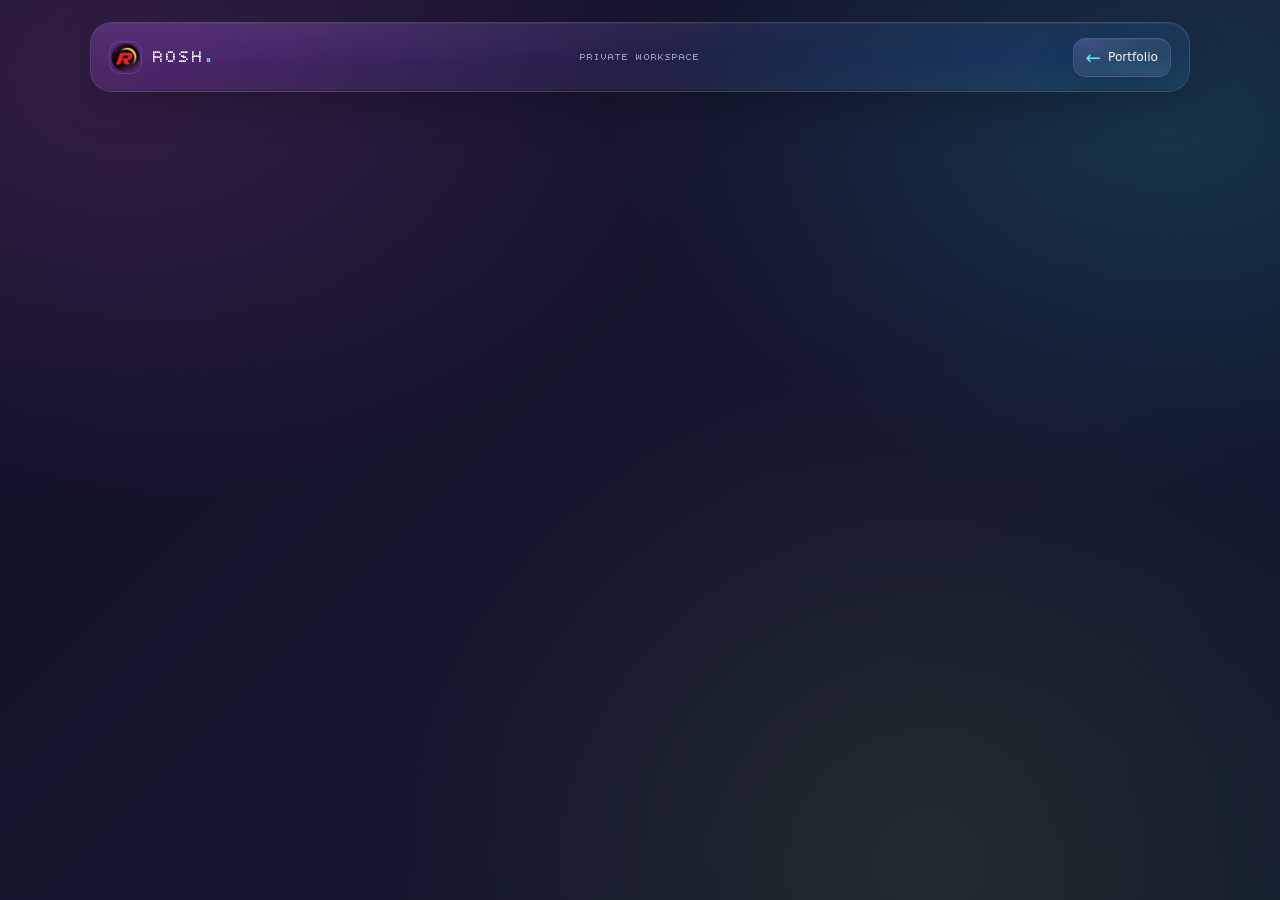
==== commit 6907fa66: "Feature - can edit Codebase files" ====
--- a/database.html
+++ b/database.html
@@ -63,6 +63,12 @@
                         <label class="field-label" for="database-project-input">File name</label>
                         <input id="database-project-input" class="text-field" type="text"
                             placeholder="What should this file be called?" required>
+                        <label class="field-label" for="database-folder-input">Save in folder</label>
+                        <select id="database-folder-input" class="text-field folder-select">
+                            <option value="books">Books</option>
+                            <option value="assignment">Assignment</option>
+                            <option value="notes">Notes</option>
+                        </select>
                         <label class="file-drop" for="database-file-input">
                             <span class="file-icon" aria-hidden="true">＋</span>
                             <span class="file-prompt">Choose a file or drop it here</span>
@@ -103,14 +109,15 @@
                     <form id="code-editor-form" class="code-editor-form">
                         <label class="field-label" for="code-file-name">File name and language</label>
                         <input id="code-file-name" class="text-field" type="text" maxlength="120"
-                            placeholder="e.g. app.js" autocomplete="off" required>
+                            placeholder="e.g. app.js" autocomplete="off" readonly required>
                         <p class="code-editor-hint">Use a file extension such as .js, .py, .html, or .css to set the language.</p>
                         <label class="field-label" for="code-editor-input">Code</label>
                         <textarea id="code-editor-input" class="code-editor-input" spellcheck="false"
-                            autocapitalize="off" autocomplete="off" placeholder="Write your code here..." required></textarea>
+                            autocapitalize="off" autocomplete="off" placeholder="Write your code here..." readonly></textarea>
                         <p id="code-editor-status" class="form-status" role="status" aria-live="polite"></p>
                         <div class="code-editor-actions">
-                            <button id="save-code-file" class="primary-button" type="submit">Save code file <span aria-hidden="true">↗</span></button>
+                            <button id="edit-code-file" class="secondary-button" type="button">Edit file</button>
+                            <button id="save-code-file" class="primary-button" type="submit" disabled>Save code file <span aria-hidden="true">↗</span></button>
                             <button id="new-code-file" class="secondary-button" type="button">New file</button>
                         </div>
                     </form>
--- a/style.css
+++ b/style.css
@@ -69,11 +69,13 @@
   position: relative;
   overflow: hidden;
   border: 1px solid var(--glass-border);
-  background: var(--glass-bg);
+  background:
+    linear-gradient(128deg, rgba(174, 106, 255, 0.055), transparent 43%),
+    var(--glass-bg);
   -webkit-backdrop-filter: blur(22px) saturate(180%);
   backdrop-filter: blur(22px) saturate(180%);
   box-shadow:
-    inset 0 1px 1px rgba(255, 255, 255, 0.13),
+    inset 0 1px 1px rgba(103, 232, 249, 0.075),
     inset 0 -1px 1px rgba(0, 0, 0, 0.12),
     0 14px 42px rgba(0, 0, 0, 0.2);
 }
@@ -82,7 +84,9 @@
   position: absolute;
   inset: 0;
   border-radius: inherit;
-  background: radial-gradient(circle at 20% 0%, rgba(255, 255, 255, 0.18), transparent 57%);
+  background:
+    radial-gradient(ellipse at 12% 0%, rgba(194, 139, 255, 0.12), transparent 48%),
+    radial-gradient(ellipse at 100% 100%, rgba(103, 232, 249, 0.045), transparent 40%);
   content: "";
   pointer-events: none;
 }
@@ -670,8 +674,37 @@
 }
 
 .database-panel {
+  position: relative;
+  overflow: hidden;
   padding: 23px;
+  border: 1px solid rgba(194, 139, 255, 0.28);
   border-radius: 25px;
+  background:
+    radial-gradient(ellipse at 0% 0%, rgba(194, 139, 255, 0.13), transparent 58%),
+    radial-gradient(ellipse at 100% 100%, rgba(103, 232, 249, 0.085), transparent 56%),
+    linear-gradient(145deg, rgba(32, 24, 62, 0.66), rgba(13, 30, 48, 0.72));
+  box-shadow:
+    inset 0 1px 0 rgba(255, 255, 255, 0.045),
+    0 16px 40px rgba(5, 6, 20, 0.2);
+}
+
+.database-panel > * {
+  position: relative;
+}
+
+.code-editor-panel {
+  border-color: rgba(103, 232, 249, 0.28);
+  background:
+    radial-gradient(ellipse at 0% 0%, rgba(194, 139, 255, 0.17), transparent 54%),
+    radial-gradient(ellipse at 100% 12%, rgba(255, 120, 200, 0.11), transparent 48%),
+    linear-gradient(140deg, rgba(33, 23, 67, 0.78), rgba(11, 34, 50, 0.82));
+}
+
+.code-editor-panel .panel-heading h2 {
+  background: linear-gradient(100deg, #f7e9ff, #d2a7ff 55%, #81edfa);
+  background-clip: text;
+  -webkit-background-clip: text;
+  color: transparent;
 }
 
 .code-editor-form {
@@ -691,12 +724,14 @@
   width: 100%;
   min-height: min(62vh, 720px);
   padding: 16px;
-  border: 1px solid rgba(255, 255, 255, 0.12);
+  border: 1px solid rgba(155, 124, 245, 0.38);
   border-radius: 14px;
   outline: none;
   color: #e7e8f4;
-  background: linear-gradient(145deg, rgba(15, 13, 35, 0.88), rgba(8, 24, 37, 0.85));
-  box-shadow: inset 0 0 36px rgba(102, 61, 160, 0.1);
+  background:
+    radial-gradient(ellipse at 0% 0%, rgba(124, 70, 190, 0.16), transparent 54%),
+    linear-gradient(145deg, rgba(18, 15, 43, 0.97), rgba(7, 27, 43, 0.97));
+  box-shadow: inset 0 0 42px rgba(111, 73, 193, 0.13);
   font-family: "SFMono-Regular", Consolas, "Liberation Mono", monospace;
   font-size: 0.79rem;
   line-height: 1.65;
@@ -705,7 +740,10 @@
 }
 
 .code-editor-input:focus {
-  border-color: rgba(154, 145, 255, 0.65);
+  border-color: rgba(103, 232, 249, 0.7);
+  box-shadow:
+    inset 0 0 42px rgba(111, 73, 193, 0.16),
+    0 0 0 3px rgba(103, 232, 249, 0.09);
 }
 
 .code-editor-input::placeholder {
@@ -714,12 +752,22 @@
 
 .code-editor-actions {
   display: grid;
-  grid-template-columns: minmax(0, 1fr) minmax(100px, 0.36fr);
+  grid-template-columns: repeat(3, minmax(0, 1fr));
   gap: 9px;
 }
 
 .code-editor-actions .secondary-button {
   cursor: pointer;
+}
+
+.code-editor-actions button:disabled {
+  cursor: not-allowed;
+  opacity: 0.48;
+}
+
+.code-editor-input[readonly] {
+  cursor: text;
+  border-color: rgba(103, 232, 249, 0.25);
 }
 
 .code-files-list {
@@ -791,6 +839,16 @@
   margin-top: 2px;
 }
 
+.folder-select {
+  appearance: none;
+  cursor: pointer;
+}
+
+.folder-select option {
+  color: var(--text-primary);
+  background: #17172b;
+}
+
 .database-upload-form .primary-button {
   width: 100%;
 }
@@ -798,7 +856,76 @@
 .database-files {
   display: flex;
   flex-direction: column;
+  gap: 14px;
+}
+
+.database-folder {
+  min-width: 0;
+  padding: 14px;
+  border: 1px solid rgba(194, 139, 255, 0.27);
+  border-radius: 17px;
+  background:
+    radial-gradient(ellipse at 0% 0%, rgba(194, 139, 255, 0.105), transparent 62%),
+    linear-gradient(125deg, rgba(26, 22, 53, 0.7), rgba(12, 31, 47, 0.55));
+  transition: border-color 180ms ease, background 180ms ease;
+}
+
+.database-folder:hover {
+  border-color: rgba(103, 232, 249, 0.42);
+  background:
+    radial-gradient(ellipse at 0% 0%, rgba(194, 139, 255, 0.14), transparent 62%),
+    linear-gradient(125deg, rgba(34, 25, 65, 0.76), rgba(10, 39, 54, 0.68));
+}
+
+.database-folder-heading {
+  display: flex;
+  align-items: center;
   gap: 9px;
+  margin-bottom: 11px;
+  color: var(--accent-lime);
+  font-family: "Bitcount Grid Single", system-ui, sans-serif;
+  font-size: 0.86rem;
+  font-weight: 400;
+}
+
+.database-folder-icon {
+  display: grid;
+  width: 28px;
+  height: 26px;
+  place-items: center;
+  border: 1px solid rgba(195, 247, 122, 0.28);
+  border-radius: 8px;
+  color: var(--accent-lime);
+  background: rgba(195, 247, 122, 0.08);
+  font-family: Inter, sans-serif;
+  font-size: 1rem;
+}
+
+.database-folder-heading small {
+  display: grid;
+  min-width: 22px;
+  height: 22px;
+  place-items: center;
+  margin-left: auto;
+  border-radius: 20px;
+  color: var(--accent-blue);
+  background: rgba(103, 232, 249, 0.1);
+  font-family: Inter, sans-serif;
+  font-size: 0.65rem;
+}
+
+.database-folder-files {
+  display: flex;
+  flex-direction: column;
+  gap: 8px;
+}
+
+.database-folder-empty {
+  padding: 12px;
+  border: 1px dashed rgba(255, 255, 255, 0.12);
+  border-radius: 12px;
+  color: var(--text-muted);
+  font-size: 0.7rem;
 }
 
 .database-file {
@@ -816,8 +943,8 @@
 
 .database-file:hover,
 .database-file:focus-visible {
-  border-color: rgba(123, 217, 254, 0.35);
-  background: rgba(123, 217, 254, 0.06);
+  border-color: rgba(103, 232, 249, 0.4);
+  background: linear-gradient(110deg, rgba(194, 139, 255, 0.09), rgba(103, 232, 249, 0.075));
   outline: none;
 }
 
@@ -1726,7 +1853,11 @@
   }
 
   .code-editor-actions {
-    grid-template-columns: minmax(0, 1fr) minmax(85px, 0.45fr);
+    grid-template-columns: repeat(2, minmax(0, 1fr));
+  }
+
+  #save-code-file {
+    grid-column: 1 / -1;
   }
 
 }
